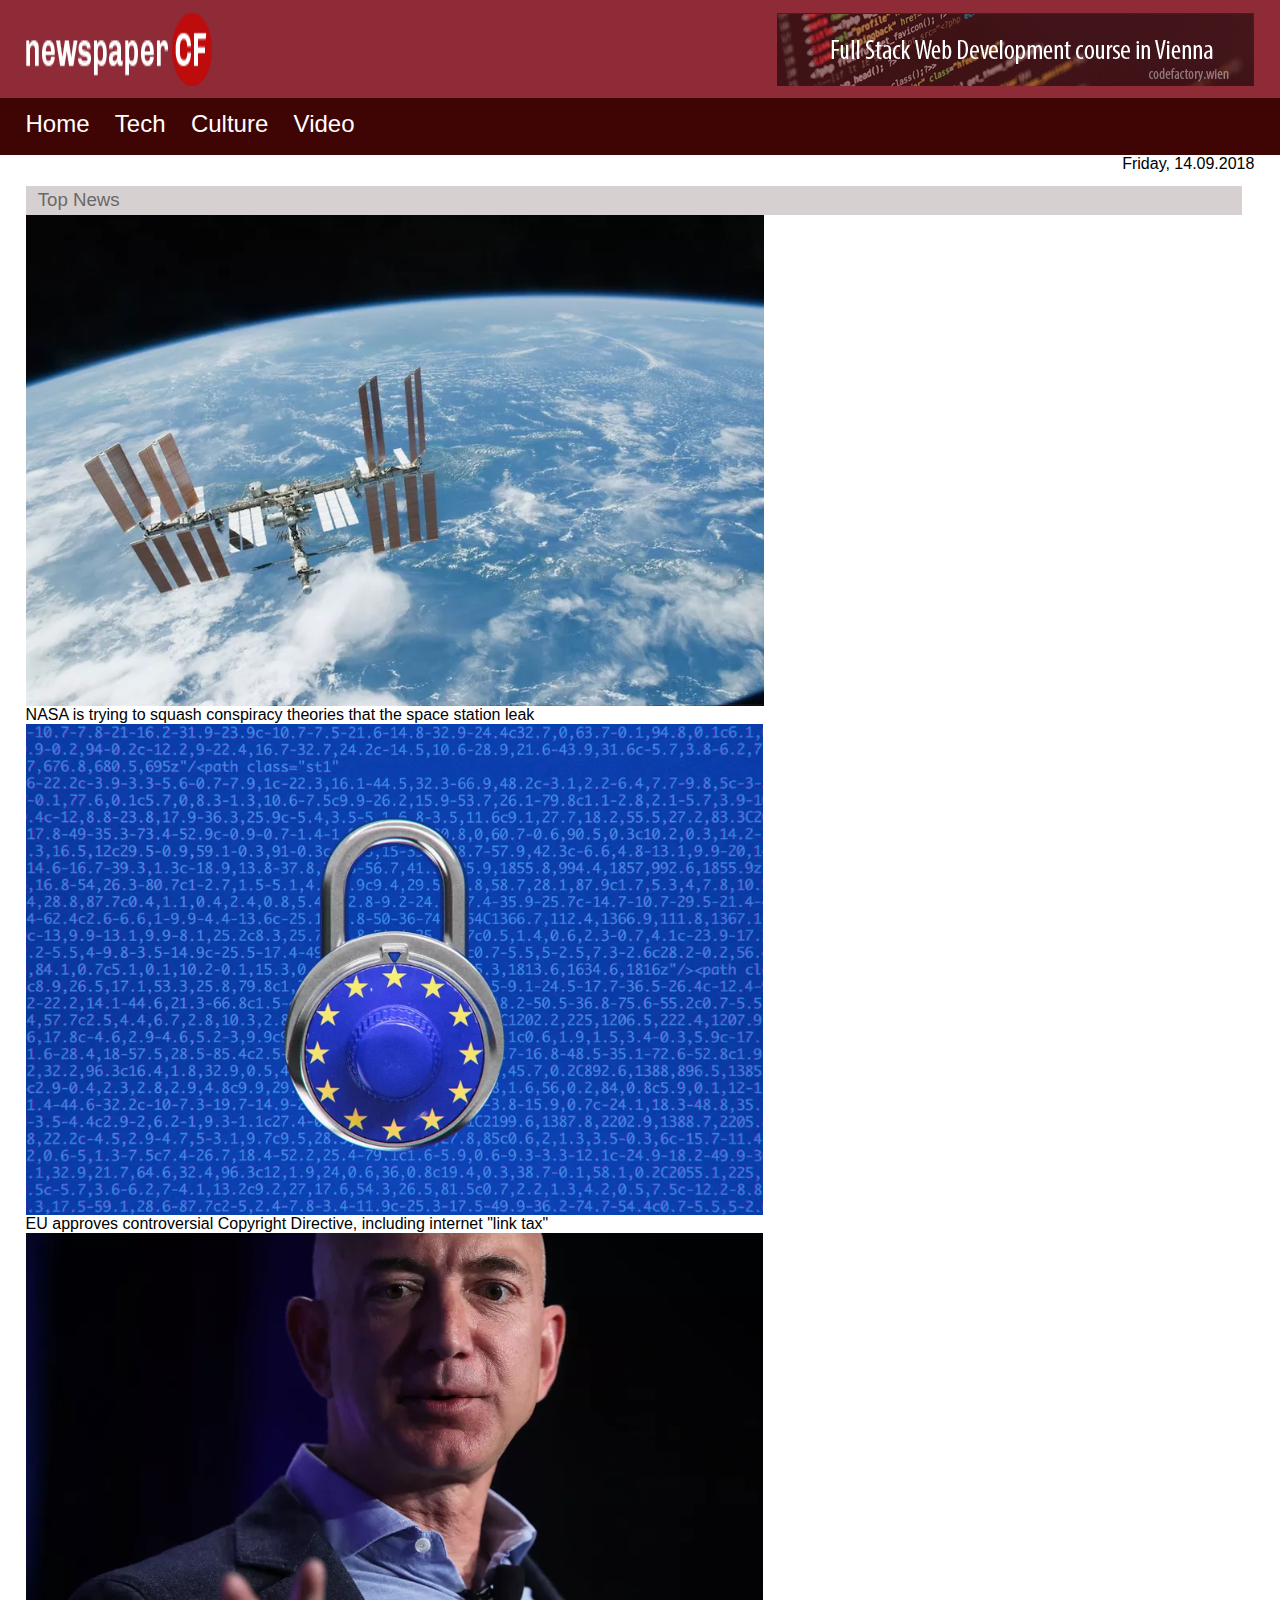
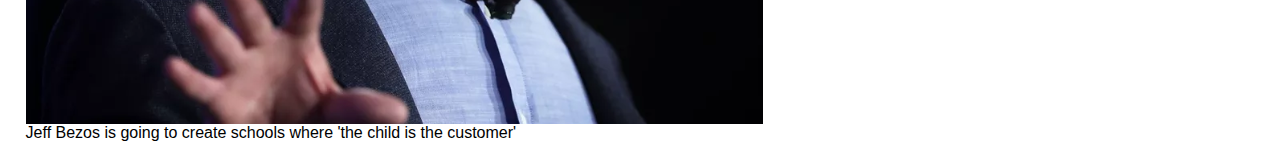
==== CFLMS-Carmen-CodeReview-02/index.html @ 8982f113 "made header and added first pics, basic scss done" ====
<html lang="en">
<head>
    <meta charset="UTF-8">
    <link rel="stylesheet" href="style.css">
    <title>CF Home</title>
</head>

<header>
    <div class="header">
        <img src="img/logo-newspaper-cf.png" alt="">
        <img class="banner" src="img/banner-1.png" alt="">
    </div>
    

    <div class="navbar">
        <div class="nav">Home</div>
        <div class="nav">Tech</div>
        <div class="nav">Culture</div>
        <div class="nav">Video</div>
    </div>

</header>

<body>

<div class="container">
          <p>Friday, 14.09.2018</p>
          <div class="tophalf">
              
       <div class="headline">Top News</div>

   
        <figure class="topimage">
        <img src="img/nasa.png" alt="">
        <figcaption>NASA is trying to squash conspiracy theories
            that the space station leak </figcaption>
        </figure>

        <figure class="topimage">
        <img src="img/eu.png" alt="">
        <figcaption>EU approves controversial Copyright
            Directive, including internet "link tax" </figcaption>
        </figure>

        <figure class="topimage">
        <img src="img/jeff.png" alt="">
        <figcaption>Jeff Bezos is going to create schools where
        'the child is the customer' </figcaption>
        </figure>
    </div>

    








</div>


    
</body>
</html>
---- CFLMS-Carmen-CodeReview-02/style.css ----
* {
  margin: 0;
  padding: 0;
  font-family: Arial;
}

.header {
  display: -webkit-box;
  display: -ms-flexbox;
  display: flex;
  -webkit-box-orient: horizontal;
  -webkit-box-direction: normal;
      -ms-flex-direction: row;
          flex-direction: row;
  -ms-flex-wrap: wrap;
      flex-wrap: wrap;
  -webkit-box-pack: justify;
      -ms-flex-pack: justify;
          justify-content: space-between;
  background-color: #8f2b37;
  color: white;
  padding-left: 2%;
  padding-top: 1%;
  padding-bottom: 1%;
  padding-right: 2%;
  height: 8%;
}

.navbar {
  background-color: #3f0404;
  color: white;
}

.navbar {
  display: -webkit-box;
  display: -ms-flexbox;
  display: flex;
  -webkit-box-orient: horizontal;
  -webkit-box-direction: normal;
      -ms-flex-direction: row;
          flex-direction: row;
  -webkit-box-pack: start;
      -ms-flex-pack: start;
          justify-content: flex-start;
  padding-left: 1%;
  height: 5%;
  padding-top: 1%;
  -ms-flex-wrap: wrap;
      flex-wrap: wrap;
}

.nav {
  padding-left: 1%;
  padding-right: 1%;
  font-size: 18pt;
}

/*header section ends here*/
.container {
  margin-left: 2%;
  margin-right: 2%;
}

/*top half of body starts here*/
p {
  display: -webkit-box;
  display: -ms-flexbox;
  display: flex;
  -webkit-box-pack: end;
      -ms-flex-pack: end;
          justify-content: flex-end;
  -ms-flex-wrap: wrap;
      flex-wrap: wrap;
}

.headline {
  background-color: #d6d0d0;
  display: -webkit-box;
  display: -ms-flexbox;
  display: flex;
  -ms-flex-wrap: wrap;
      flex-wrap: wrap;
  color: dimgray;
  padding-left: 1%;
  padding-top: .3%;
  padding-bottom: .3%;
  font-size: 14pt;
  width: 100%;
}

.tophalf {
  display: -webkit-box;
  display: -ms-flexbox;
  display: flex;
  -webkit-box-orient: horizontal;
  -webkit-box-direction: normal;
      -ms-flex-direction: row;
          flex-direction: row;
  -ms-flex-wrap: wrap;
      flex-wrap: wrap;
  padding-top: 1%;
  padding-right: 1%;
  padding-bottom: 1%;
}
/*# sourceMappingURL=style.css.map */
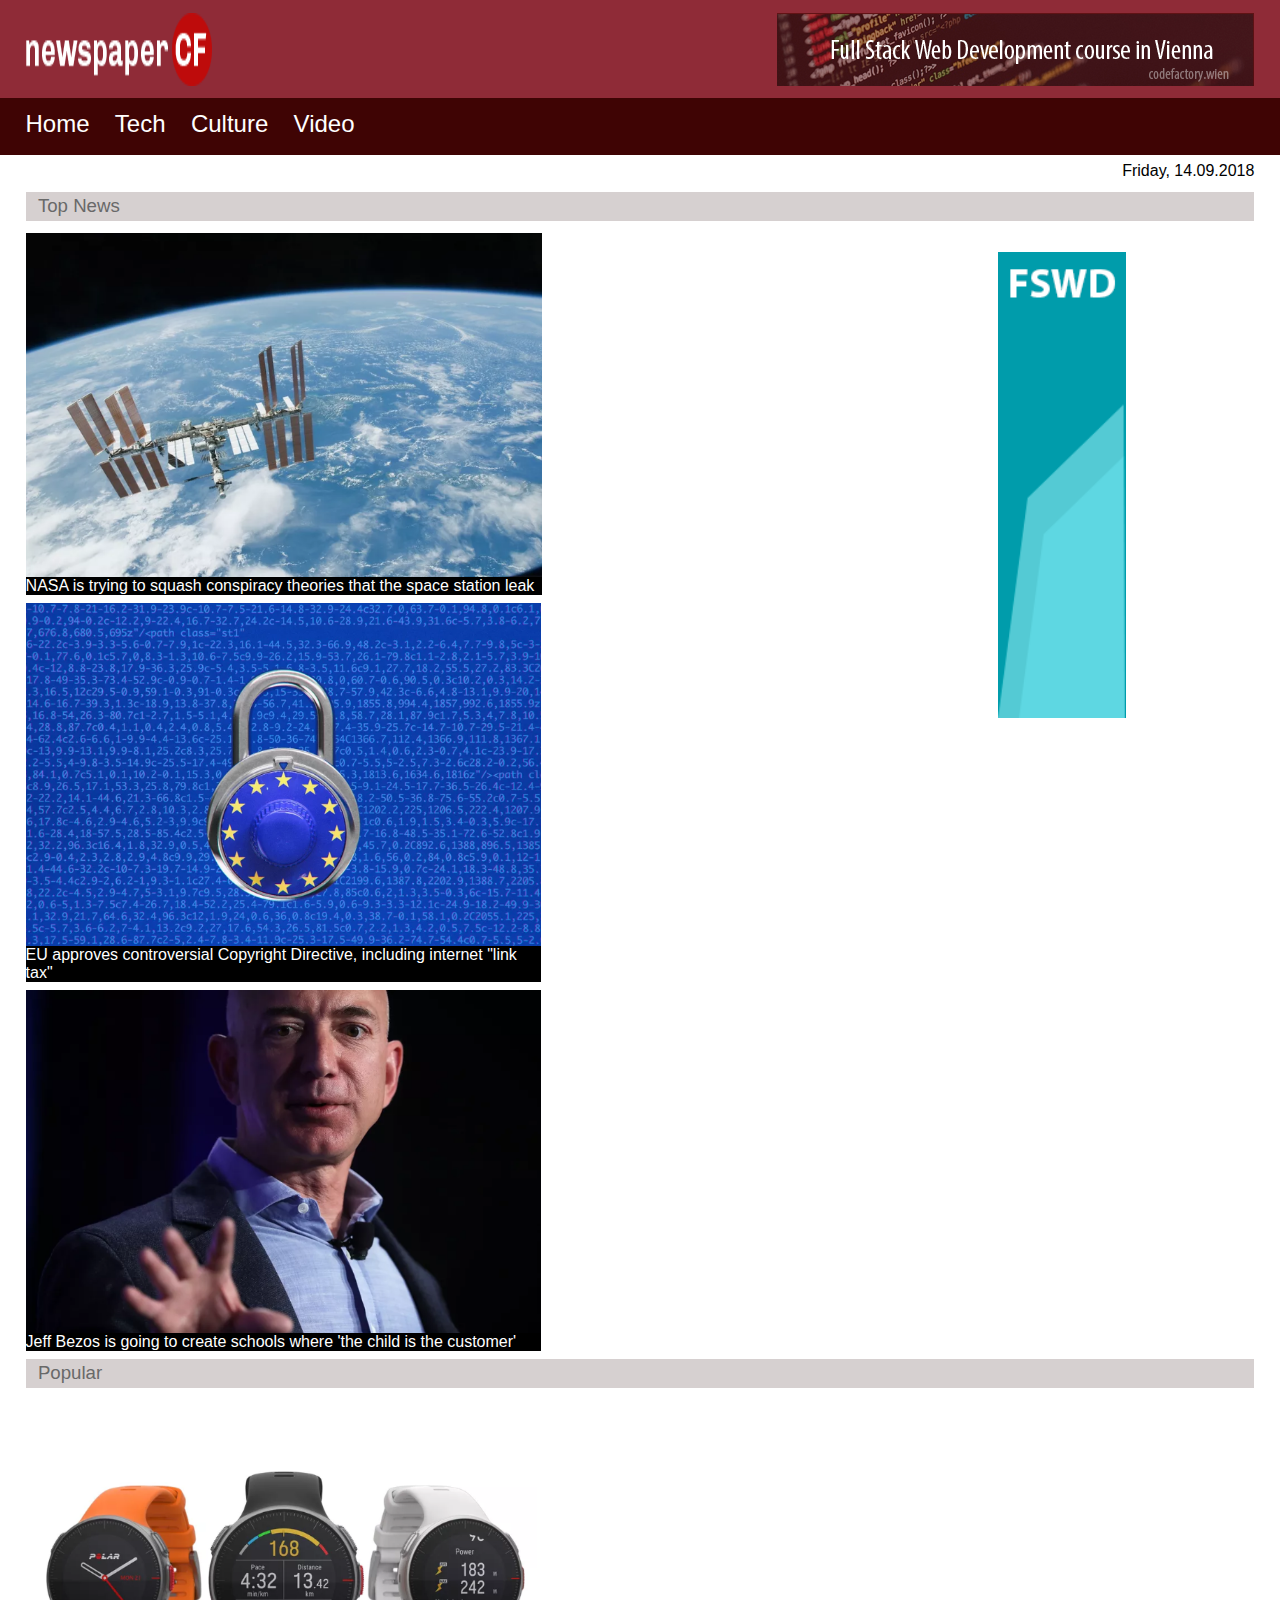
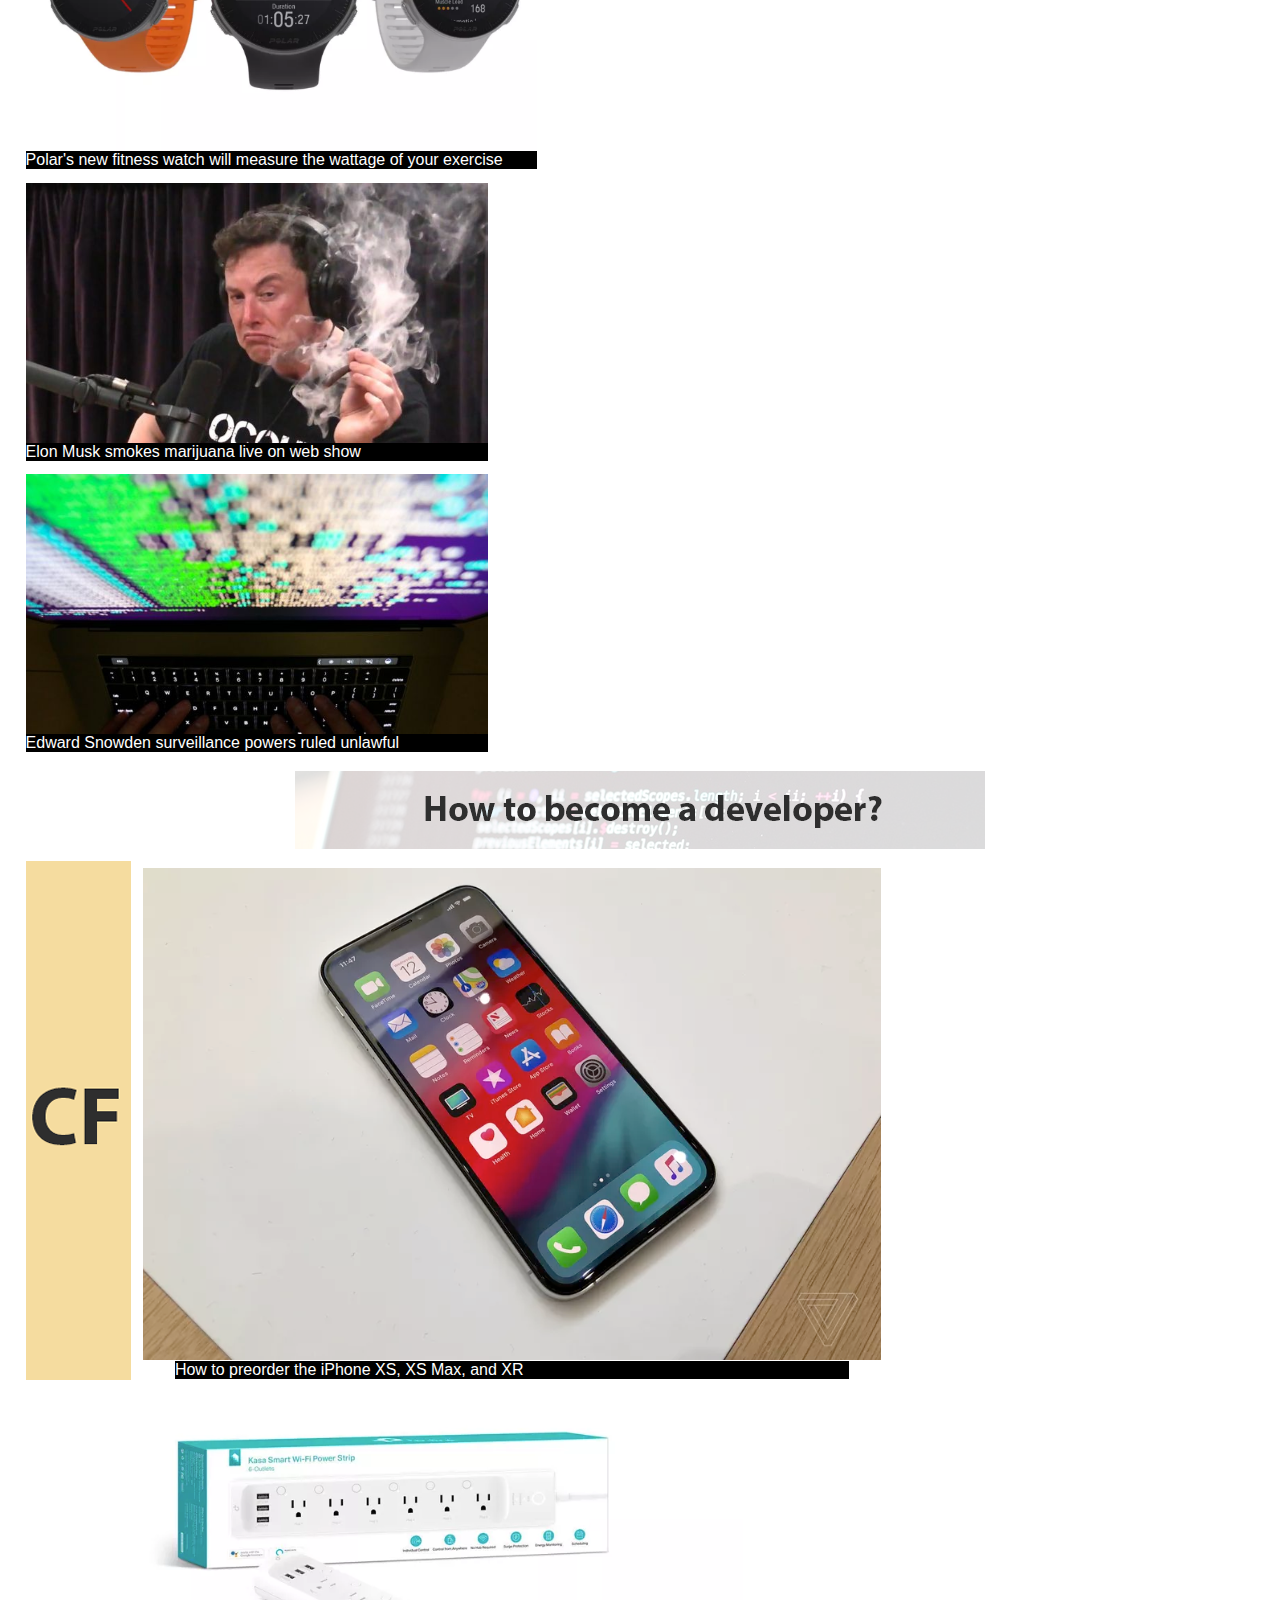
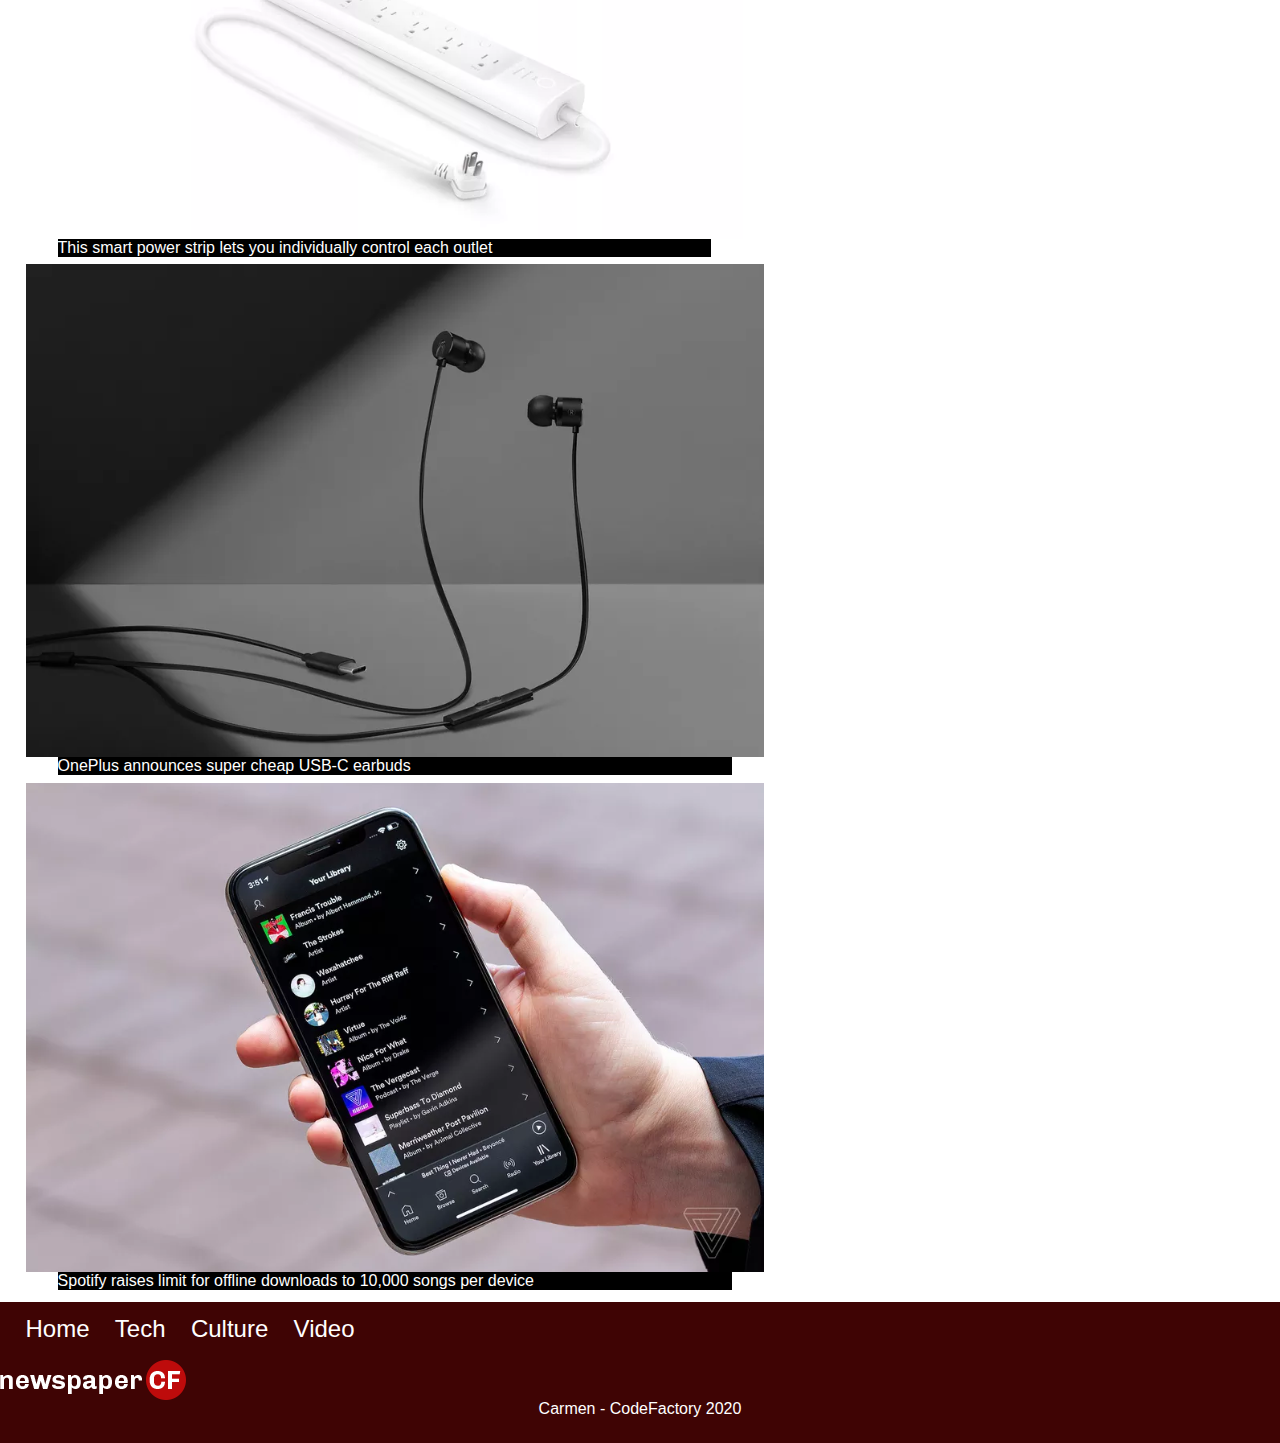
==== commit f4b8f4ea: "added styling" ====
--- a/CFLMS-Carmen-CodeReview-02/index.html
+++ b/CFLMS-Carmen-CodeReview-02/index.html
@@ -26,40 +26,113 @@
 <div class="container">
           <p>Friday, 14.09.2018</p>
           <div class="tophalf">
-              
+
        <div class="headline">Top News</div>
 
    
-        <figure class="topimage">
-        <img src="img/nasa.png" alt="">
+        <figure>
+        <img class="topimage" src="img/nasa.png" alt="">
         <figcaption>NASA is trying to squash conspiracy theories
             that the space station leak </figcaption>
         </figure>
 
-        <figure class="topimage">
-        <img src="img/eu.png" alt="">
+        <figure>
+        <img class="topimage" src="img/eu.png" alt="">
         <figcaption>EU approves controversial Copyright
             Directive, including internet "link tax" </figcaption>
         </figure>
 
-        <figure class="topimage">
-        <img src="img/jeff.png" alt="">
+        <figure>
+        <img class="topimage" src="img/jeff.png" alt="">
         <figcaption>Jeff Bezos is going to create schools where
         'the child is the customer' </figcaption>
         </figure>
+
+        
+        <img id="sidebar" src="img/banner-2.png">
+
+    <div class="headline">Popular</div>
+    <figure>
+        <img class="popular" src="img/polar.png" alt="">
+        <figcaption>Polar's new fitness watch will
+            measure the wattage of your exercise </figcaption>
+        </figure>
+
+        <figure>
+        <img class="popular" src="img/musk.jpg" alt="">
+        <figcaption>Elon Musk smokes marijuana live 
+            on web show </figcaption>
+        </figure>
+
+        <figure>
+        <img class="popular" src="img/snowden.jpg" alt="">
+        <figcaption>Edward Snowden surveillance powers
+            ruled unlawful</figcaption>
+        </figure>
+
+        
+    </div> <!--end top half-->
+
+    <div class="devbanner">
+        <img src="img/banner-3.png" alt="">
     </div>
+        <!--Second half starts here-->
 
+    <div class="bottomhalf">
+        <img class="sidebar2"src="img/banner-4.png" alt="">
+
+        <figure>
+            <img class="bottom" src="img/iphone.png" alt="">
+            <figcaption>How to preorder the iPhone XS,
+                XS Max, and XR
+            </figcaption>
+            </figure>
     
+            <figure>
+            <img class="bottom" src="img/smart.png" alt="">
+            <figcaption>This smart power strip lets you individually
+                control each outlet </figcaption>
+            </figure>
+    
+            <figure>
+            <img class="bottom" src="img/one.png" alt="">
+            <figcaption>OnePlus announces super cheap USB-C earbuds</figcaption>
+            </figure>
+
+            <figure>
+                <img class="bottom" src="img/phone.png" alt="">
+                <figcaption>Spotify raises limit for offline downloads
+                    to 10,000 songs per device
+                </figcaption>
+                </figure>
 
 
 
+    </div>
 
 
 
+</div> <!--container ends here-->
 
+<footer>
+    <div class="footer">
+        <div class="navbar">
+            <div class="nav">Home</div>
+            <div class="nav">Tech</div>
+            <div class="nav">Culture</div>
+            <div class="nav">Video</div>
+        </div>
 
-</div>
+        <img id="footimg" src="img/logo-newspaper-cf.png" alt="">
+       
+        <div id="footertext">
+            Carmen - CodeFactory 2020
+        </div>
+    </div>
 
+    </div>
+
+</footer>
 
     
 </body>
--- a/CFLMS-Carmen-CodeReview-02/style.css
+++ b/CFLMS-Carmen-CodeReview-02/style.css
@@ -71,6 +71,7 @@
           justify-content: flex-end;
   -ms-flex-wrap: wrap;
       flex-wrap: wrap;
+  padding-top: .5%;
 }
 
 .headline {
@@ -86,6 +87,7 @@
   padding-bottom: .3%;
   font-size: 14pt;
   width: 100%;
+  margin-bottom: 1%;
 }
 
 .tophalf {
@@ -99,7 +101,127 @@
   -ms-flex-wrap: wrap;
       flex-wrap: wrap;
   padding-top: 1%;
+  padding-bottom: 1%;
+  z-index: 0;
+}
+
+.tophalf figcaption {
+  background-color: black;
+  color: white;
+  z-index: 1;
+  max-width: 70%;
+  margin-bottom: 1%;
+}
+
+.tophalf img {
+  width: 70%;
+}
+
+#sidebar {
+  display: -webkit-box;
+  display: -ms-flexbox;
+  display: flex;
+  -ms-flex-wrap: wrap;
+      flex-wrap: wrap;
+  max-width: 10%;
+  position: absolute;
+  right: 12%;
+  top: 28%;
+}
+
+.popular {
+  display: -webkit-box;
+  display: -ms-flexbox;
+  display: flex;
+  -webkit-box-orient: horizontal;
+  -webkit-box-direction: normal;
+      -ms-flex-direction: row;
+          flex-direction: row;
+  -ms-flex-wrap: wrap;
+      flex-wrap: wrap;
+  padding-top: 1%;
+  z-index: 0;
+}
+
+.devbanner {
+  display: -webkit-box;
+  display: -ms-flexbox;
+  display: flex;
+  -webkit-box-align: start;
+      -ms-flex-align: start;
+          align-items: flex-start;
+  -webkit-box-pack: center;
+      -ms-flex-pack: center;
+          justify-content: center;
+}
+
+/*bottom half styling starts here*/
+.bottomhalf {
+  display: -webkit-box;
+  display: -ms-flexbox;
+  display: flex;
+  -webkit-box-orient: horizontal;
+  -webkit-box-direction: normal;
+      -ms-flex-direction: row;
+          flex-direction: row;
+  -ms-flex-wrap: wrap;
+      flex-wrap: wrap;
+  padding-top: 1%;
+  padding-bottom: 1%;
+}
+
+.bottom {
+  display: -webkit-box;
+  display: -ms-flexbox;
+  display: flex;
+  -webkit-box-orient: horizontal;
+  -webkit-box-direction: normal;
+      -ms-flex-direction: row;
+          flex-direction: row;
+  -ms-flex-wrap: wrap;
+      flex-wrap: wrap;
+  padding-top: 1%;
+  z-index: 0;
+}
+
+.bottomhalf img {
   padding-right: 1%;
-  padding-bottom: 1%;
+}
+
+.bottomhalf figcaption {
+  background-color: black;
+  color: white;
+  z-index: 1;
+  margin-left: 2em;
+  margin-right: 2em;
+}
+
+footer {
+  background-color: #3f0404;
+}
+
+footer img {
+  display: -webkit-box;
+  display: -ms-flexbox;
+  display: flex;
+  -ms-flex-wrap: wrap;
+      flex-wrap: wrap;
+  -webkit-box-pack: end;
+      -ms-flex-pack: end;
+          justify-content: flex-end;
+}
+
+#footertext {
+  color: white;
+  text-align: center;
+  padding-bottom: 2%;
+}
+
+.sidebar2 {
+  display: -webkit-box;
+  display: -ms-flexbox;
+  display: flex;
+  -ms-flex-wrap: wrap;
+      flex-wrap: wrap;
 }
 /*# sourceMappingURL=style.css.map */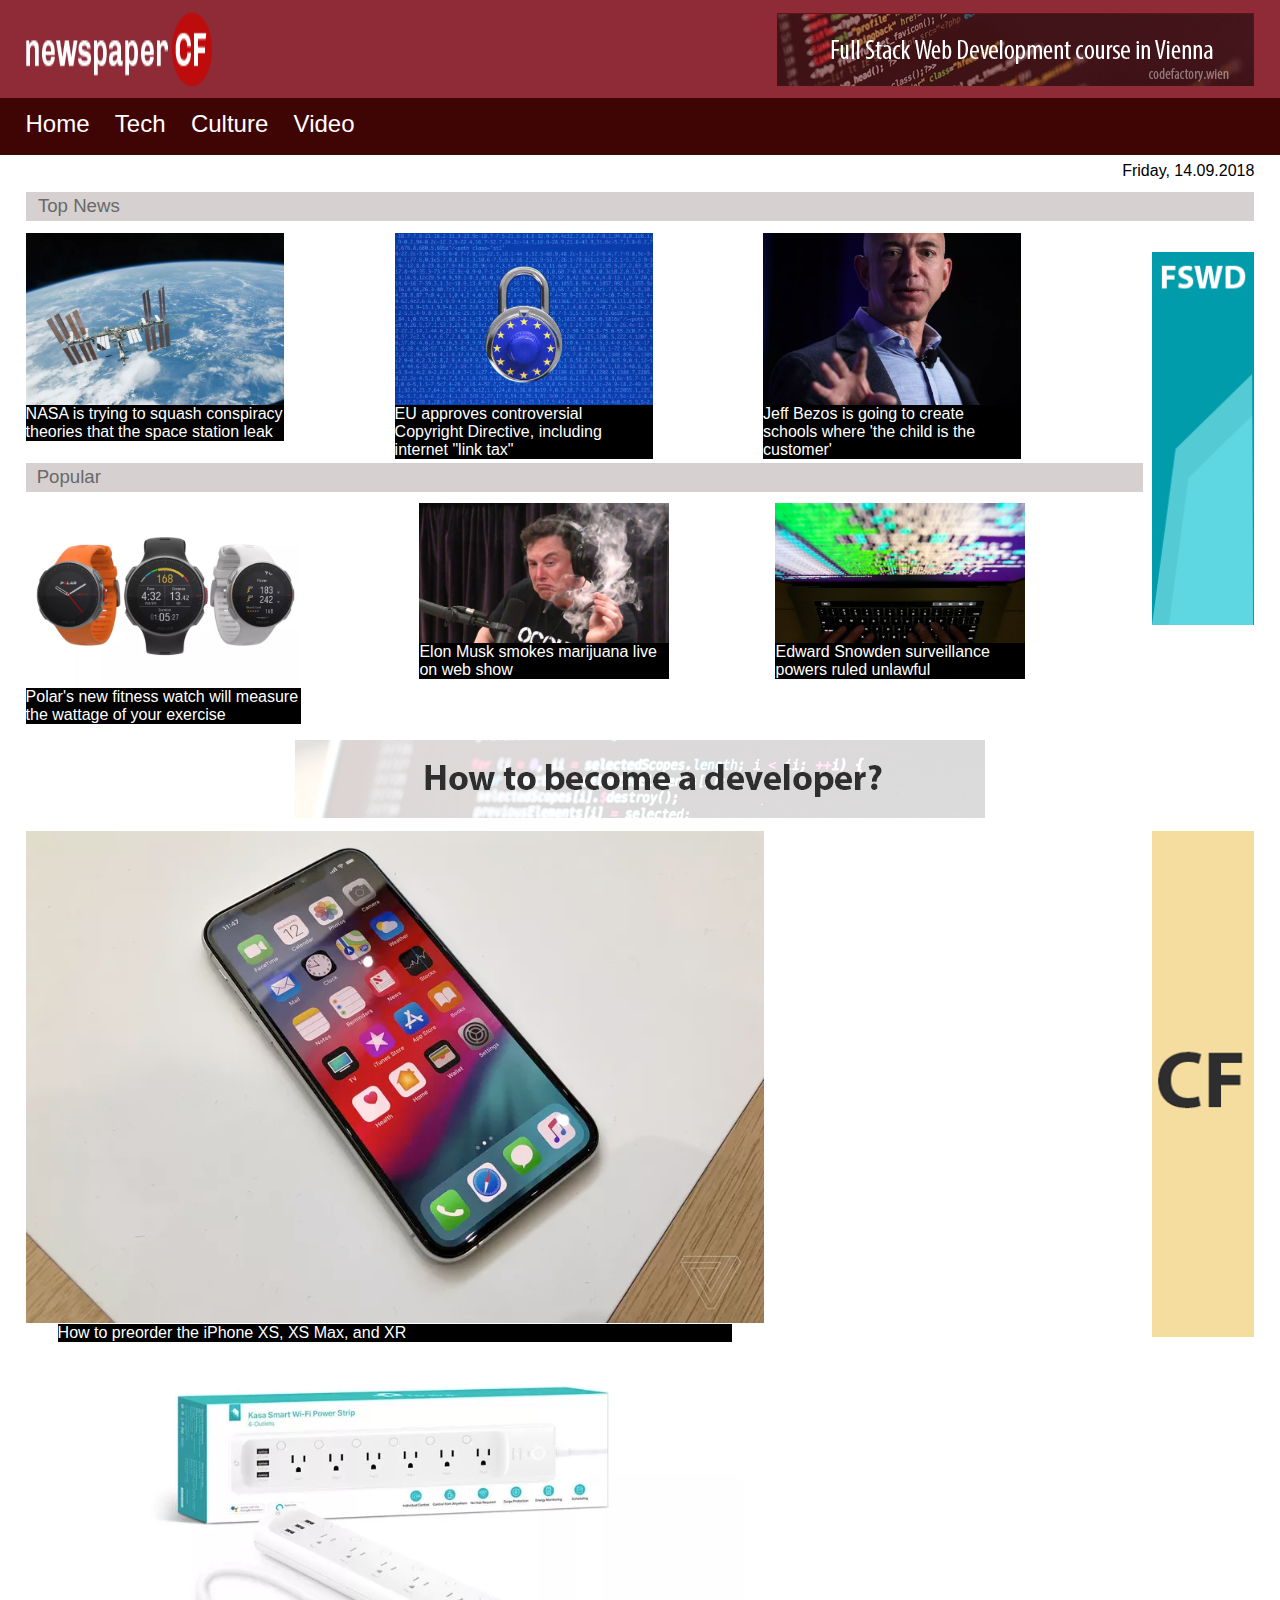
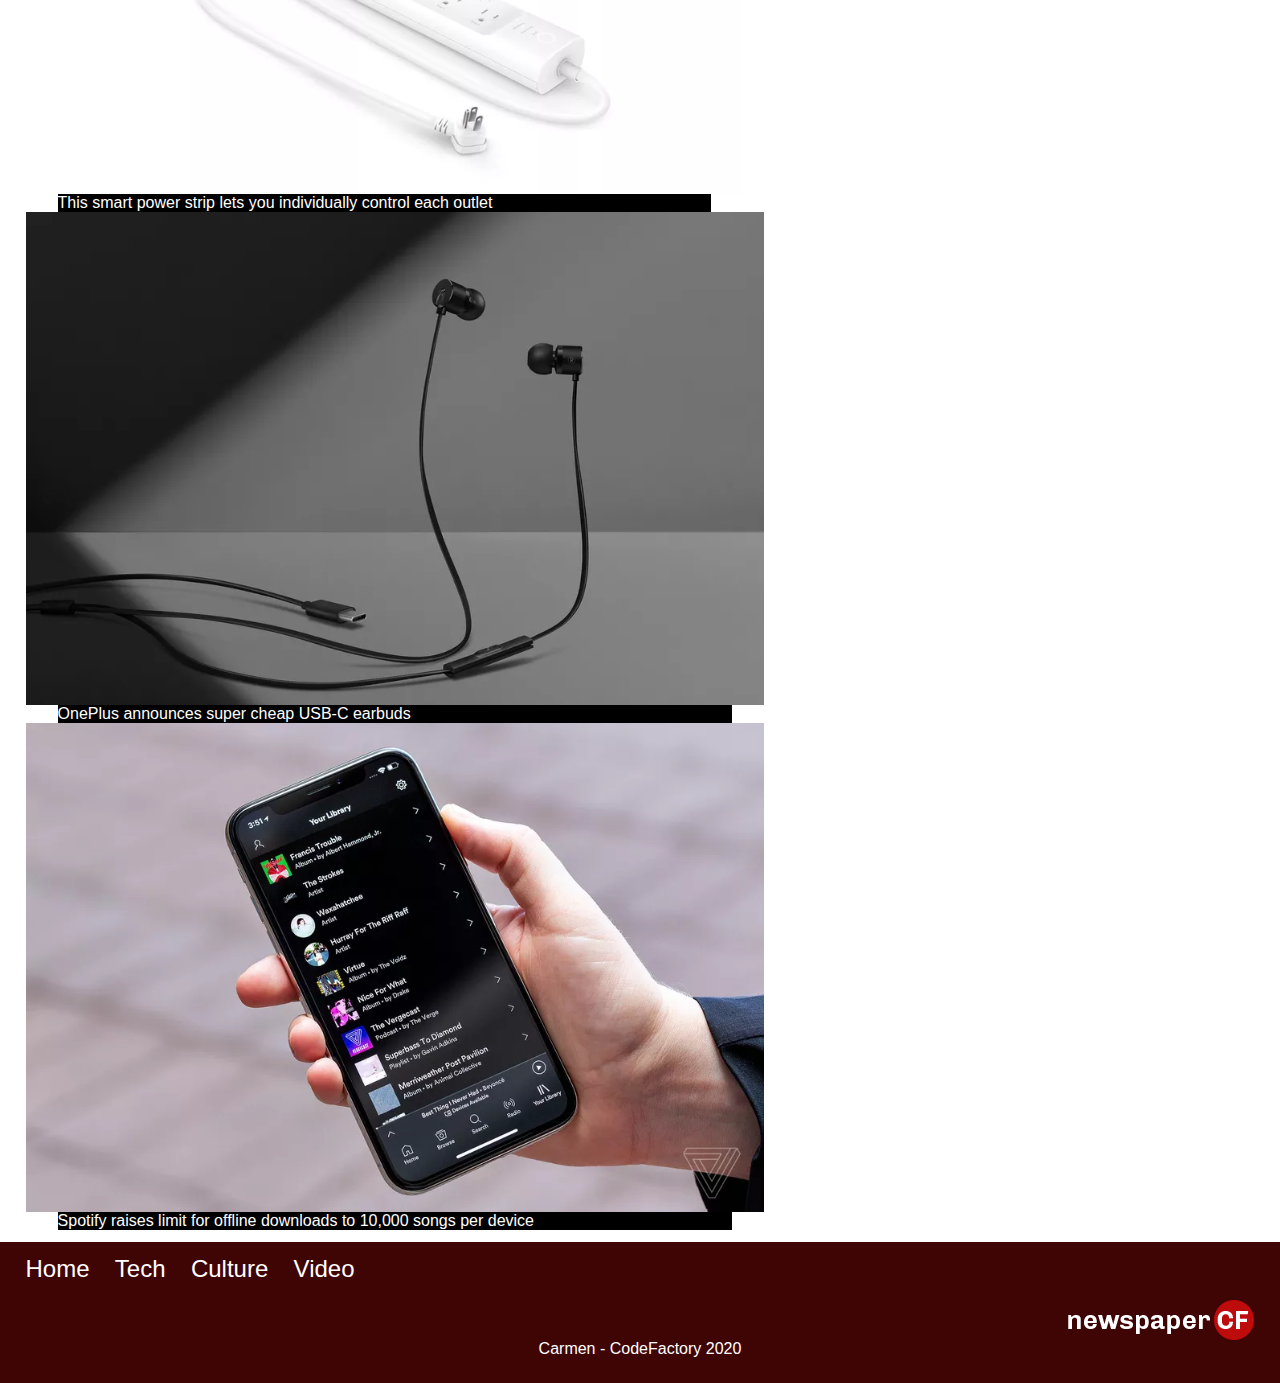
==== commit aa29cea9: "fixed some stylings, only bottom pic styling missing" ====
--- a/CFLMS-Carmen-CodeReview-02/index.html
+++ b/CFLMS-Carmen-CodeReview-02/index.html
@@ -29,47 +29,52 @@
 
        <div class="headline">Top News</div>
 
-   
-        <figure>
-        <img class="topimage" src="img/nasa.png" alt="">
-        <figcaption>NASA is trying to squash conspiracy theories
+    <div class="topcontainer">
+       <div class="topimage">
+            <div class="ïmgdiv"> 
+            <figure>
+              <img src="img/nasa.png" alt="">
+                 <figcaption>NASA is trying to squash conspiracy theories
             that the space station leak </figcaption>
-        </figure>
+            </figure>
+        </div>
+            <figure>
+            <img src="img/eu.png" alt="">
+                <figcaption>EU approves controversial Copyright
+                Directive, including internet "link tax" </figcaption>
+            </figure>
 
-        <figure>
-        <img class="topimage" src="img/eu.png" alt="">
-        <figcaption>EU approves controversial Copyright
-            Directive, including internet "link tax" </figcaption>
-        </figure>
-
-        <figure>
-        <img class="topimage" src="img/jeff.png" alt="">
-        <figcaption>Jeff Bezos is going to create schools where
-        'the child is the customer' </figcaption>
-        </figure>
-
+             <figure>
+            <img src="img/jeff.png" alt="">
+            <figcaption>Jeff Bezos is going to create schools where
+            'the child is the customer' </figcaption>
+            </figure>
+        </div>
         
         <img id="sidebar" src="img/banner-2.png">
 
     <div class="headline">Popular</div>
-    <figure>
-        <img class="popular" src="img/polar.png" alt="">
+
+        <div class="popular">
+        <figure>
+        <img src="img/polar.png" alt="">
         <figcaption>Polar's new fitness watch will
             measure the wattage of your exercise </figcaption>
         </figure>
 
         <figure>
-        <img class="popular" src="img/musk.jpg" alt="">
+        <img src="img/musk.jpg" alt="">
         <figcaption>Elon Musk smokes marijuana live 
             on web show </figcaption>
         </figure>
 
         <figure>
-        <img class="popular" src="img/snowden.jpg" alt="">
+        <img src="img/snowden.jpg" alt="">
         <figcaption>Edward Snowden surveillance powers
             ruled unlawful</figcaption>
         </figure>
-
+    </div>
+    </div>
         
     </div> <!--end top half-->
 
@@ -79,8 +84,11 @@
         <!--Second half starts here-->
 
     <div class="bottomhalf">
-        <img class="sidebar2"src="img/banner-4.png" alt="">
-
+        <div class="sidebar2">
+        <img id="banner4" src="img/banner-4.png" alt="">
+        </div>
+        
+        <div class="bottom">
         <figure>
             <img class="bottom" src="img/iphone.png" alt="">
             <figcaption>How to preorder the iPhone XS,
@@ -105,7 +113,7 @@
                     to 10,000 songs per device
                 </figcaption>
                 </figure>
-
+            </div>
 
 
     </div>
@@ -123,8 +131,10 @@
             <div class="nav">Video</div>
         </div>
 
-        <img id="footimg" src="img/logo-newspaper-cf.png" alt="">
-       
+        <div class="footimg">
+        <img src="img/logo-newspaper-cf.png" alt="">
+        </div>
+
         <div id="footertext">
             Carmen - CodeFactory 2020
         </div>
--- a/CFLMS-Carmen-CodeReview-02/style.css
+++ b/CFLMS-Carmen-CodeReview-02/style.css
@@ -53,6 +53,11 @@
   padding-left: 1%;
   padding-right: 1%;
   font-size: 18pt;
+  display: -webkit-box;
+  display: -ms-flexbox;
+  display: flex;
+  -ms-flex-wrap: wrap;
+      flex-wrap: wrap;
 }
 
 /*header section ends here*/
@@ -62,6 +67,10 @@
 }
 
 /*top half of body starts here*/
+.topcontainer {
+  margin-right: 10%;
+}
+
 p {
   display: -webkit-box;
   display: -ms-flexbox;
@@ -113,19 +122,39 @@
   margin-bottom: 1%;
 }
 
+.topimage {
+  display: -webkit-box;
+  display: -ms-flexbox;
+  display: flex;
+  -webkit-box-orient: horizontal;
+  -webkit-box-direction: normal;
+      -ms-flex-direction: row;
+          flex-direction: row;
+  -webkit-box-pack: start;
+      -ms-flex-pack: start;
+          justify-content: flex-start;
+}
+
 .tophalf img {
   width: 70%;
 }
 
+.imgdiv {
+  display: -webkit-box;
+  display: -ms-flexbox;
+  display: flex;
+  max-width: 100%;
+}
+
 #sidebar {
   display: -webkit-box;
   display: -ms-flexbox;
   display: flex;
   -ms-flex-wrap: wrap;
       flex-wrap: wrap;
-  max-width: 10%;
+  max-width: 8%;
   position: absolute;
-  right: 12%;
+  right: 2%;
   top: 28%;
 }
 
@@ -137,9 +166,6 @@
   -webkit-box-direction: normal;
       -ms-flex-direction: row;
           flex-direction: row;
-  -ms-flex-wrap: wrap;
-      flex-wrap: wrap;
-  padding-top: 1%;
   z-index: 0;
 }
 
@@ -180,7 +206,6 @@
           flex-direction: row;
   -ms-flex-wrap: wrap;
       flex-wrap: wrap;
-  padding-top: 1%;
   z-index: 0;
 }
 
@@ -200,7 +225,7 @@
   background-color: #3f0404;
 }
 
-footer img {
+.footimg {
   display: -webkit-box;
   display: -ms-flexbox;
   display: flex;
@@ -209,6 +234,7 @@
   -webkit-box-pack: end;
       -ms-flex-pack: end;
           justify-content: flex-end;
+  padding-right: 2%;
 }
 
 #footertext {
@@ -221,7 +247,12 @@
   display: -webkit-box;
   display: -ms-flexbox;
   display: flex;
-  -ms-flex-wrap: wrap;
-      flex-wrap: wrap;
+  position: absolute;
+  right: 2%;
+  z-index: 2;
+}
+
+.sidebar2 img {
+  width: 8vw;
 }
 /*# sourceMappingURL=style.css.map */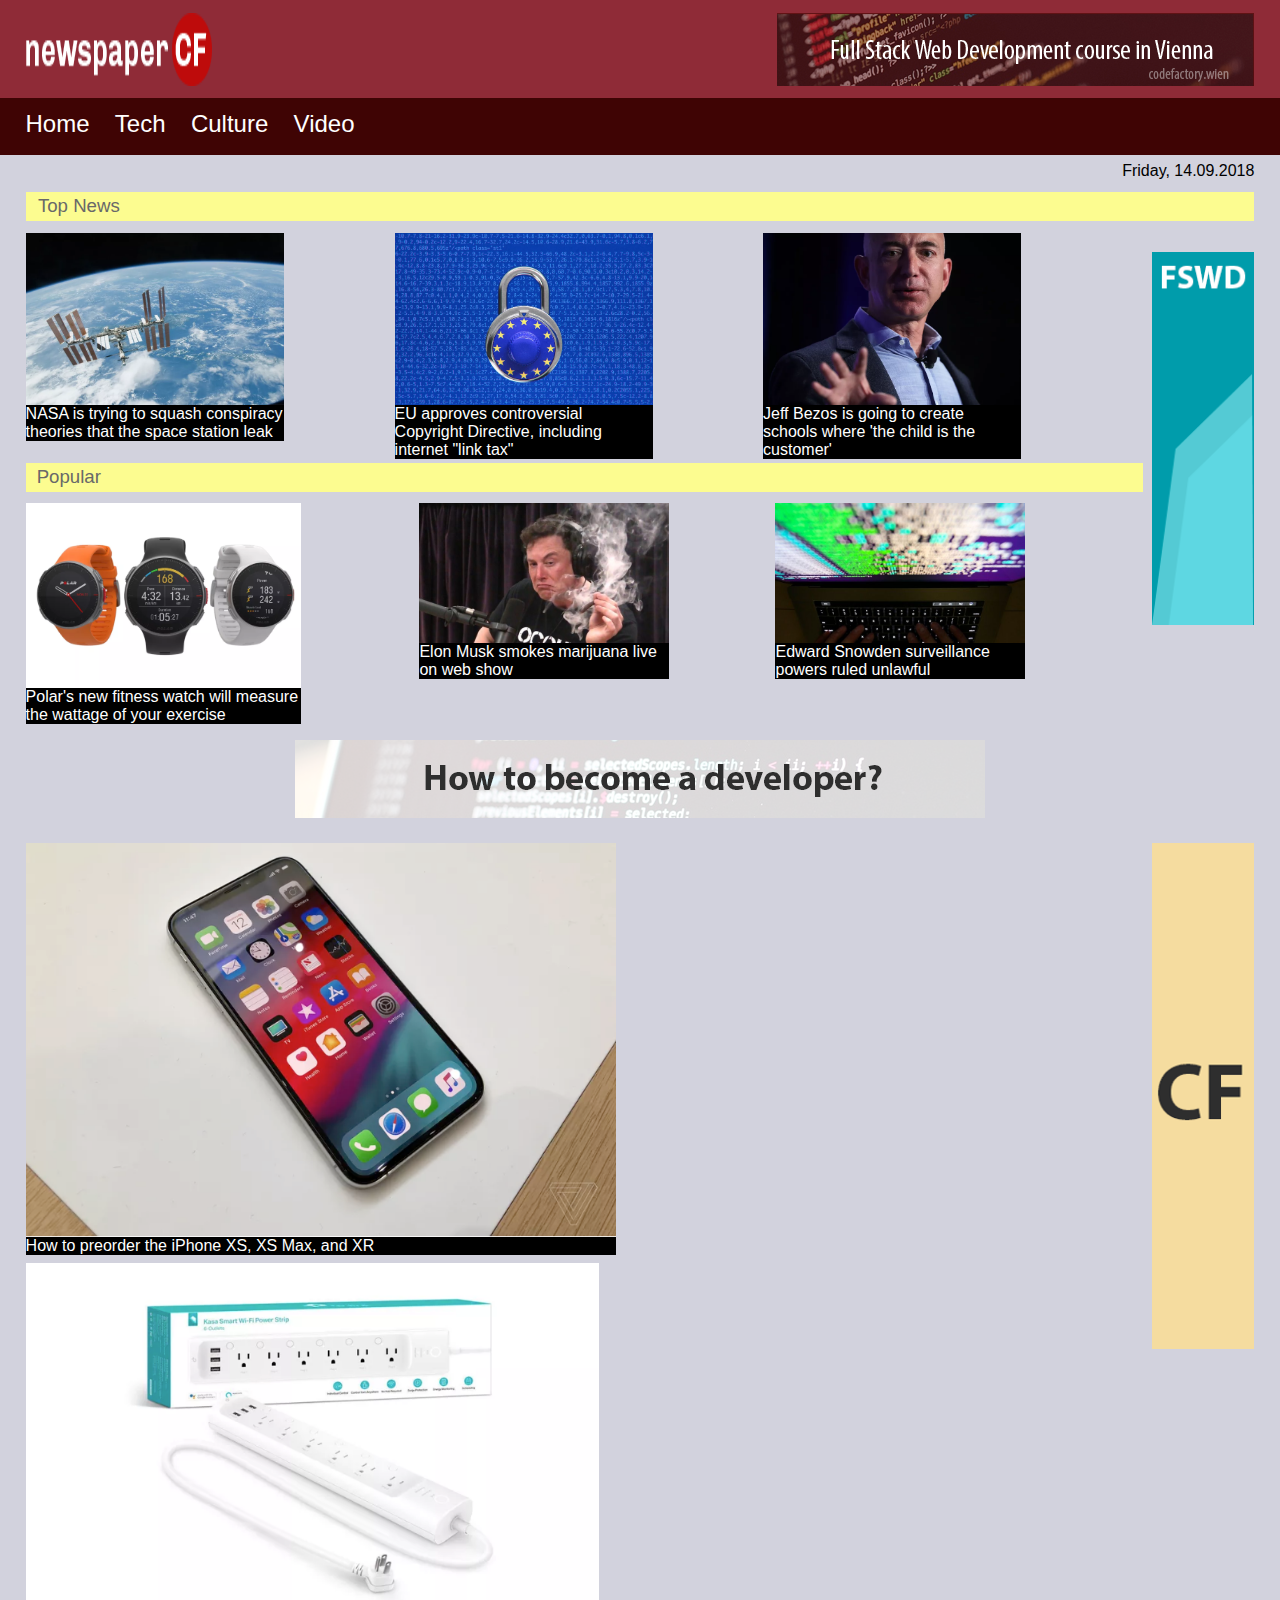
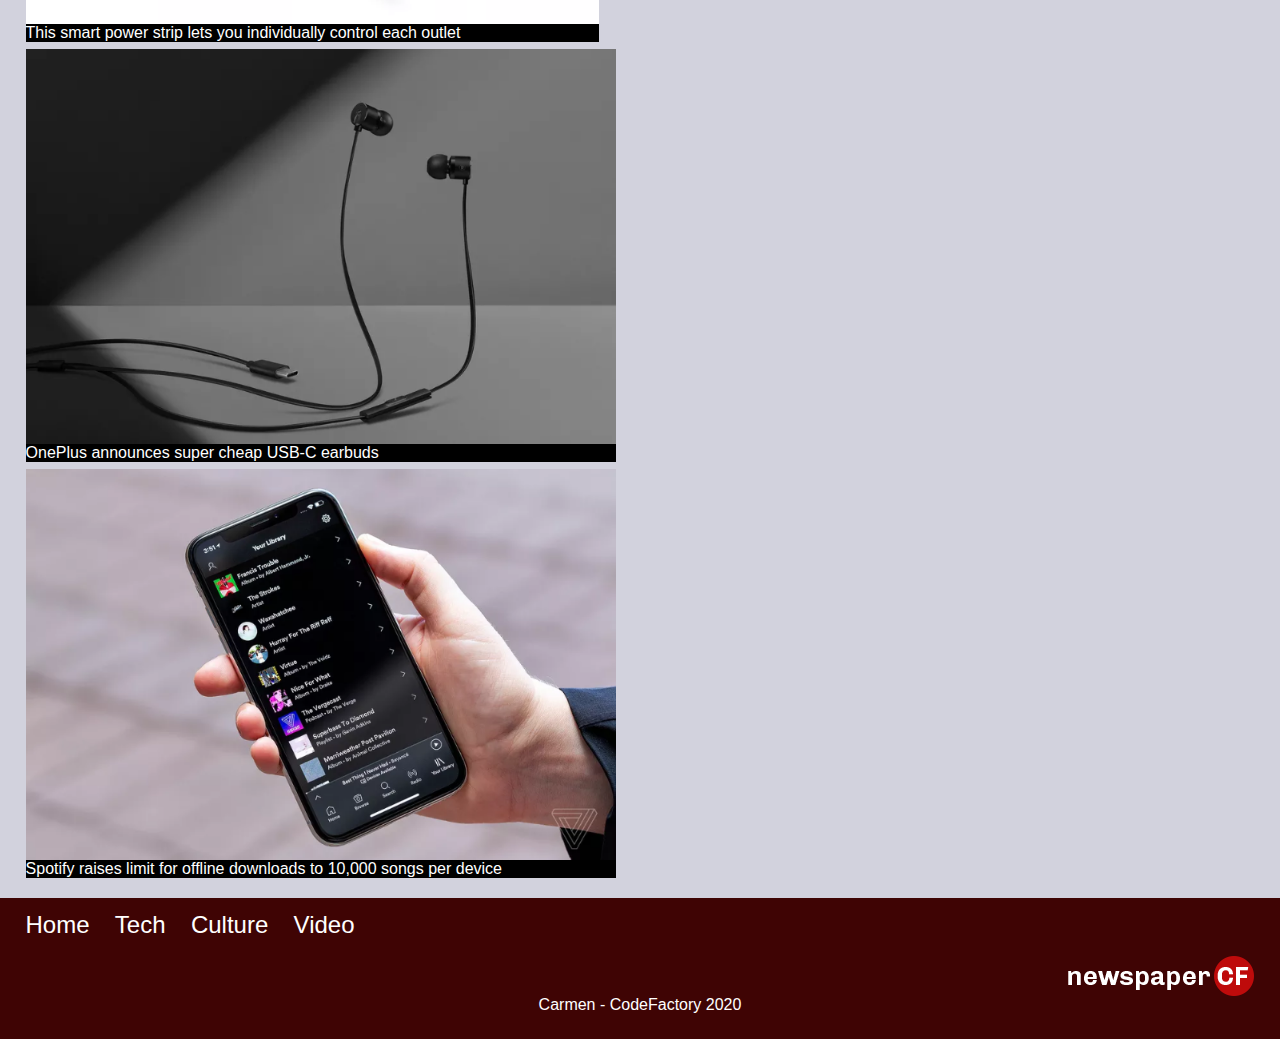
==== commit a9196cf4: "added media queries" ====
--- a/CFLMS-Carmen-CodeReview-02/index.html
+++ b/CFLMS-Carmen-CodeReview-02/index.html
@@ -34,7 +34,7 @@
             <div class="ïmgdiv"> 
             <figure>
               <img src="img/nasa.png" alt="">
-                 <figcaption>NASA is trying to squash conspiracy theories
+                 <figcaption> <a href = "article.html"></a> NASA is trying to squash conspiracy theories
             that the space station leak </figcaption>
             </figure>
         </div>
@@ -90,25 +90,25 @@
         
         <div class="bottom">
         <figure>
-            <img class="bottom" src="img/iphone.png" alt="">
+            <img src="img/iphone.png" alt="">
             <figcaption>How to preorder the iPhone XS,
                 XS Max, and XR
             </figcaption>
             </figure>
     
             <figure>
-            <img class="bottom" src="img/smart.png" alt="">
+            <img src="img/smart.png" alt="">
             <figcaption>This smart power strip lets you individually
                 control each outlet </figcaption>
             </figure>
     
             <figure>
-            <img class="bottom" src="img/one.png" alt="">
+            <img src="img/one.png" alt="">
             <figcaption>OnePlus announces super cheap USB-C earbuds</figcaption>
             </figure>
 
             <figure>
-                <img class="bottom" src="img/phone.png" alt="">
+                <img src="img/phone.png" alt="">
                 <figcaption>Spotify raises limit for offline downloads
                     to 10,000 songs per device
                 </figcaption>
--- a/CFLMS-Carmen-CodeReview-02/style.css
+++ b/CFLMS-Carmen-CodeReview-02/style.css
@@ -2,6 +2,27 @@
   margin: 0;
   padding: 0;
   font-family: Arial;
+}
+
+@media screen and (max-width: 500px) {
+  body {
+    background-color: #c3c3d3;
+  }
+}
+
+@media screen and (min-width: 501px) and (max-width: 1200px) {
+  body {
+    background-color: #fafa6f;
+  }
+}
+
+@media screen and (min-width: 1201px) {
+  body {
+    background-color: #d2d2dd;
+  }
+  div .headline {
+    background-color: #fcfc90;
+  }
 }
 
 .header {
@@ -179,6 +200,7 @@
   -webkit-box-pack: center;
       -ms-flex-pack: center;
           justify-content: center;
+  margin-bottom: 1%;
 }
 
 /*bottom half styling starts here*/
@@ -209,16 +231,17 @@
   z-index: 0;
 }
 
-.bottomhalf img {
-  padding-right: 1%;
+.bottom img {
+  max-width: 80%;
+  z-index: 0;
 }
 
 .bottomhalf figcaption {
   background-color: black;
   color: white;
   z-index: 1;
-  margin-left: 2em;
-  margin-right: 2em;
+  max-width: 80%;
+  margin-bottom: 1%;
 }
 
 footer {
@@ -254,5 +277,6 @@
 
 .sidebar2 img {
   width: 8vw;
+  height: 150%;
 }
 /*# sourceMappingURL=style.css.map */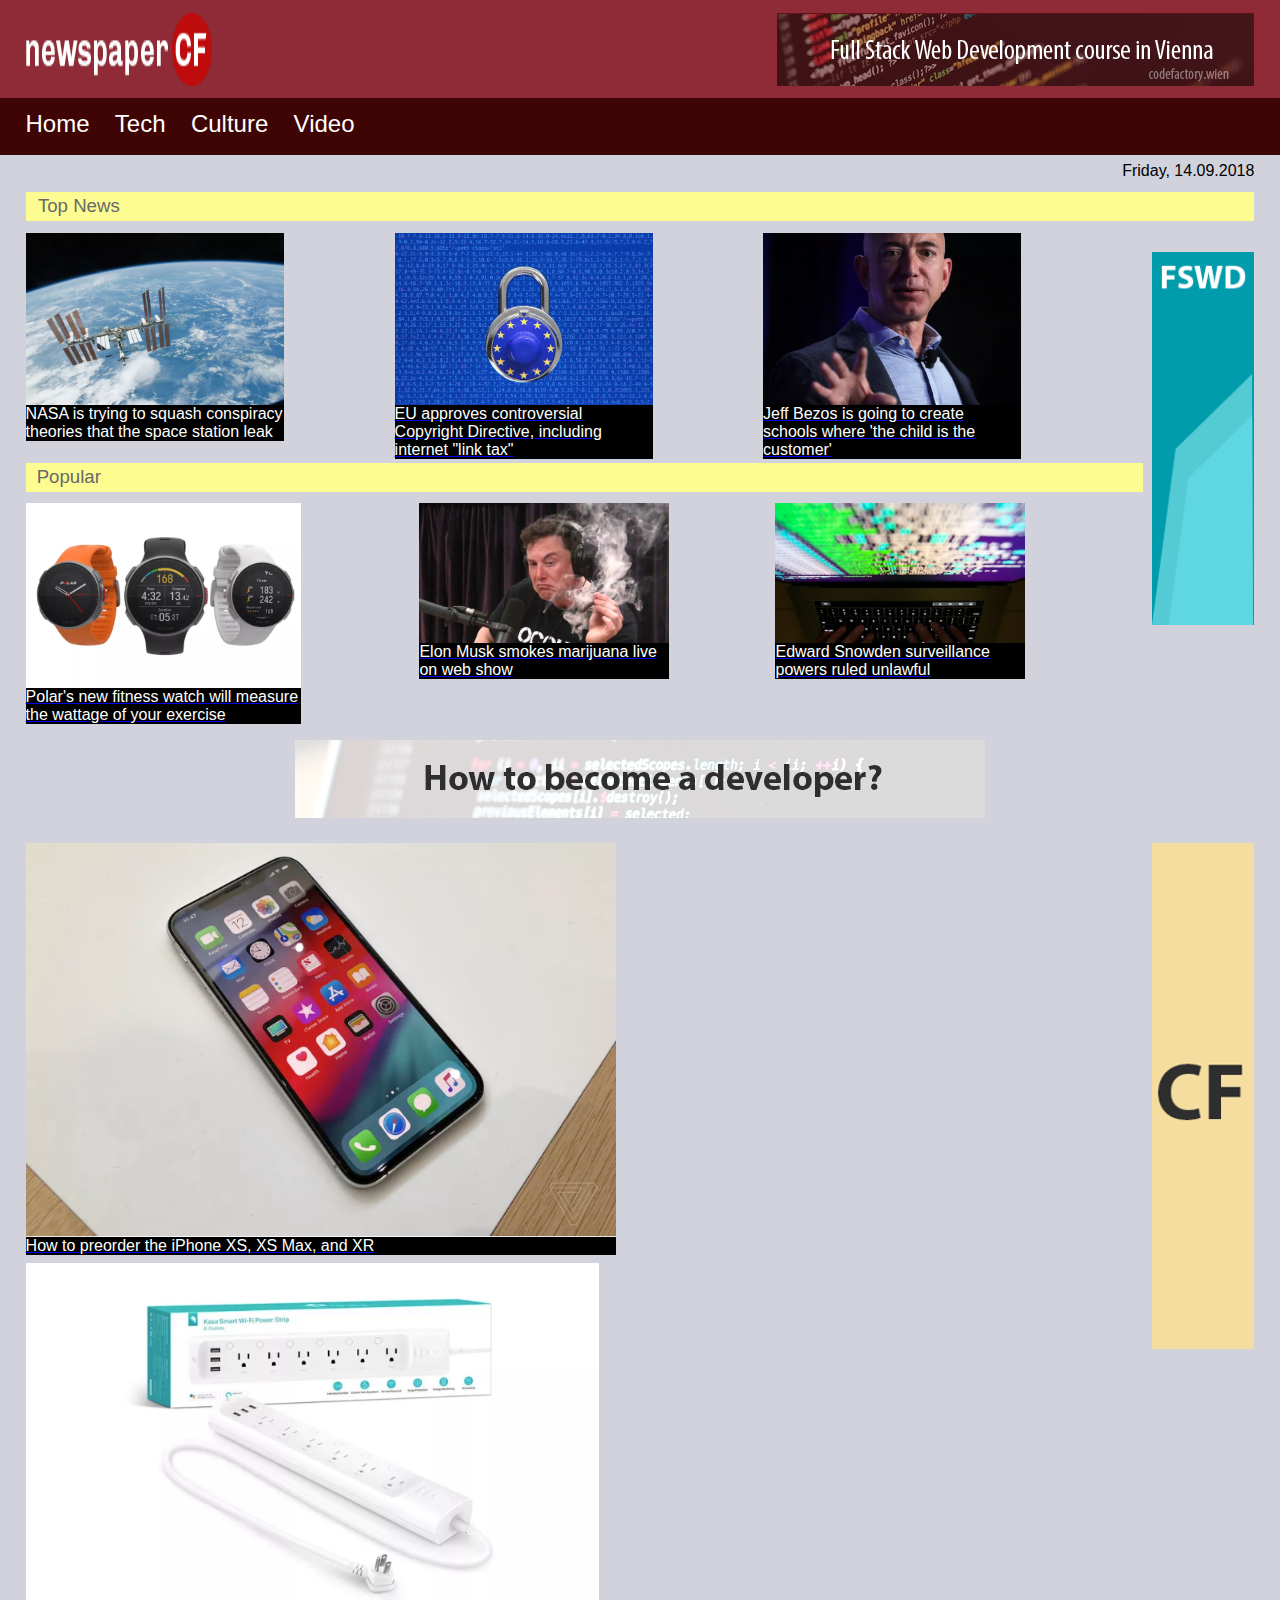
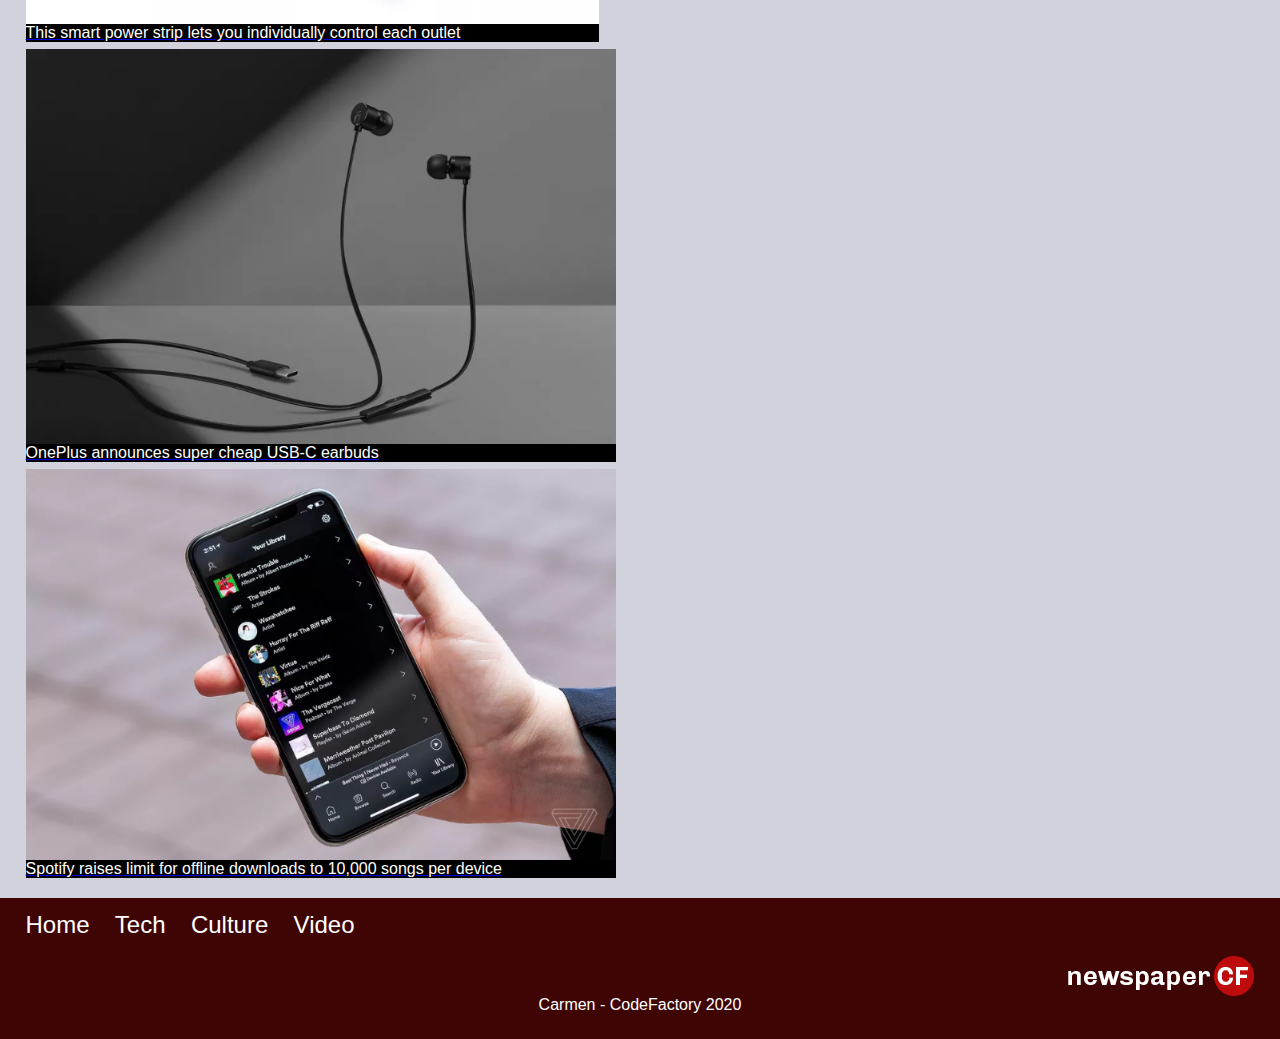
==== commit ffe08b04: "improved media queries, tried to add mobile version" ====
--- a/CFLMS-Carmen-CodeReview-02/index.html
+++ b/CFLMS-Carmen-CodeReview-02/index.html
@@ -7,8 +7,9 @@
 
 <header>
     <div class="header">
-        <img src="img/logo-newspaper-cf.png" alt="">
-        <img class="banner" src="img/banner-1.png" alt="">
+        <img id="firstimg" src="img/logo-newspaper-cf.png" alt="">
+        <a href = "https://www.codefactory.wien/">
+        <img class="banner" src="img/banner-1.png" alt=""> </a>
     </div>
     
 
@@ -24,100 +25,125 @@
 <body>
 
 <div class="container">
+        <div id="date">
           <p>Friday, 14.09.2018</p>
-          <div class="tophalf">
+        </div>
+
+
+          <div class="tophalf" id="desktop">
 
        <div class="headline">Top News</div>
 
     <div class="topcontainer">
        <div class="topimage">
             <div class="ïmgdiv"> 
+                <a href = "article.html">
             <figure>
               <img src="img/nasa.png" alt="">
-                 <figcaption> <a href = "article.html"></a> NASA is trying to squash conspiracy theories
+                 <figcaption></a> NASA is trying to squash conspiracy theories
             that the space station leak </figcaption>
-            </figure>
+            </figure> 
+        </a>
         </div>
+        <a href = "article.html">
             <figure>
             <img src="img/eu.png" alt="">
                 <figcaption>EU approves controversial Copyright
                 Directive, including internet "link tax" </figcaption>
             </figure>
+        </a>
 
-             <figure>
+        <a href = "article.html">    
+            <figure>
             <img src="img/jeff.png" alt="">
             <figcaption>Jeff Bezos is going to create schools where
             'the child is the customer' </figcaption>
             </figure>
+            </a>
         </div>
         
-        <img id="sidebar" src="img/banner-2.png">
+        <div class="banner2">
+        <a href = "https://www.codefactory.wien/">
+         <img id="sidebar" src="img/banner-2.png"></a>
+        </div>
 
     <div class="headline">Popular</div>
 
         <div class="popular">
+            <a href = "article.html">
         <figure>
         <img src="img/polar.png" alt="">
         <figcaption>Polar's new fitness watch will
             measure the wattage of your exercise </figcaption>
-        </figure>
+        </figure> </a>
 
+        <a href = "article.html">
         <figure>
         <img src="img/musk.jpg" alt="">
         <figcaption>Elon Musk smokes marijuana live 
             on web show </figcaption>
         </figure>
+        </a>
 
+        <a href = "article.html">
         <figure>
         <img src="img/snowden.jpg" alt="">
         <figcaption>Edward Snowden surveillance powers
             ruled unlawful</figcaption>
         </figure>
+        </a>
     </div>
     </div>
         
     </div> <!--end top half-->
 
+    <div id="mobile">
     <div class="devbanner">
-        <img src="img/banner-3.png" alt="">
-    </div>
+        <a href = "https://www.codefactory.wien/">
+        <img src="img/banner-3.png" alt=""> </a>
+    </div> 
         <!--Second half starts here-->
 
     <div class="bottomhalf">
+        <a href = "https://www.codefactory.wien/">
         <div class="sidebar2">
-        <img id="banner4" src="img/banner-4.png" alt="">
-        </div>
+          <img id="banner4" src="img/banner-4.png" alt=""> 
+        </div> </a>
         
         <div class="bottom">
-        <figure>
+            <a href = "article.html">
+            <figure>
             <img src="img/iphone.png" alt="">
             <figcaption>How to preorder the iPhone XS,
                 XS Max, and XR
             </figcaption>
-            </figure>
+            </figure> </a>
     
+            <a href = "article.html">
             <figure>
             <img src="img/smart.png" alt="">
             <figcaption>This smart power strip lets you individually
                 control each outlet </figcaption>
-            </figure>
+            </figure> </a>
     
+            <a href = "article.html">        
             <figure>
             <img src="img/one.png" alt="">
             <figcaption>OnePlus announces super cheap USB-C earbuds</figcaption>
-            </figure>
+            </figure> </a>
 
+            <a href = "article.html">
             <figure>
                 <img src="img/phone.png" alt="">
                 <figcaption>Spotify raises limit for offline downloads
                     to 10,000 songs per device
                 </figcaption>
-                </figure>
+                </figure> </a>
             </div>
 
 
+        </div>
     </div>
-
 
 
 </div> <!--container ends here-->
--- a/CFLMS-Carmen-CodeReview-02/style.css
+++ b/CFLMS-Carmen-CodeReview-02/style.css
@@ -7,6 +7,31 @@
 @media screen and (max-width: 500px) {
   body {
     background-color: #c3c3d3;
+  }
+  #mobile {
+    display: none;
+  }
+  .footer {
+    background-color: black;
+    -webkit-box-pack: center;
+        -ms-flex-pack: center;
+            justify-content: center;
+  }
+  .footimg {
+    display: -webkit-box;
+    display: -ms-flexbox;
+    display: flex;
+    -webkit-box-pack: center;
+        -ms-flex-pack: center;
+            justify-content: center;
+  }
+  .banner2 {
+    position: absolute;
+    display: -webkit-box;
+    display: -ms-flexbox;
+    display: flex;
+    -ms-flex-wrap: wrap;
+        flex-wrap: wrap;
   }
 }
 
@@ -50,9 +75,6 @@
 .navbar {
   background-color: #3f0404;
   color: white;
-}
-
-.navbar {
   display: -webkit-box;
   display: -ms-flexbox;
   display: flex;
@@ -81,6 +103,33 @@
       flex-wrap: wrap;
 }
 
+.banner {
+  display: -webkit-box;
+  display: -ms-flexbox;
+  display: flex;
+  -ms-flex-wrap: wrap;
+      flex-wrap: wrap;
+}
+
+#firstimg {
+  display: -webkit-box;
+  display: -ms-flexbox;
+  display: flex;
+  -ms-flex-wrap: wrap;
+      flex-wrap: wrap;
+}
+
+#date {
+  display: -webkit-box;
+  display: -ms-flexbox;
+  display: flex;
+  -ms-flex-wrap: wrap;
+      flex-wrap: wrap;
+  -webkit-box-pack: end;
+      -ms-flex-pack: end;
+          justify-content: flex-end;
+}
+
 /*header section ends here*/
 .container {
   margin-left: 2%;
@@ -244,6 +293,8 @@
   margin-bottom: 1%;
 }
 
+/*bottomhalf ends here*/
+/*footer starts here*/
 footer {
   background-color: #3f0404;
 }
@@ -279,4 +330,14 @@
   width: 8vw;
   height: 150%;
 }
+
+/*styling for article.html starts here*/
+.article {
+  padding-top: 2%;
+}
+
+.main {
+  margin-top: 1%;
+  margin-bottom: 1%;
+}
 /*# sourceMappingURL=style.css.map */